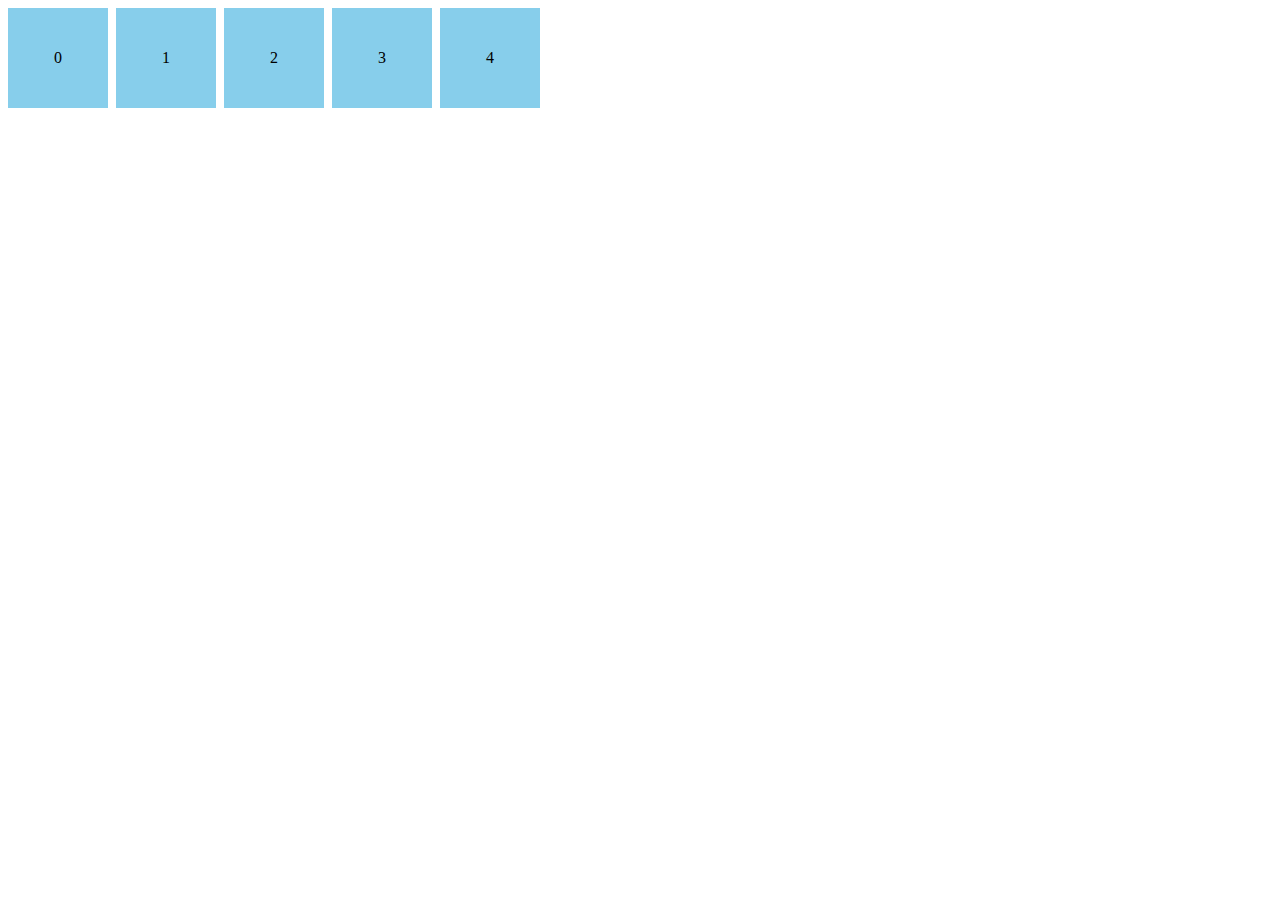
==== game.html @ d4e02e25 "test" ====
<!DOCTYPE html>
<html lang="ja">
<head>
    <meta charset="UTF-8">
    <meta name="viewport" content="width=device-width, initial-scale=1.0">
    <meta http-equiv="X-UA-Compatible" content="ie=edge">
    <title>サンプルゲーム</title>
    <style>
        body {
            display: flex;
            flex-wrap: wrap;
        }
        .box {
            width: 100px;
            height: 100px;
            background-color: skyblue;
            margin: 0 8px 8px 0;
            cursor: pointer;
            line-height: 100px;
            text-align: center;
            transition: .8s;
        }
        .circle {
            border-radius: 50%;
            background-color: pink;
            transform: rotate(360deg);
        }
    </style>
</head>
<body>
    <!-- <div class="box" id="target1"></div>
    <div class="box" id="target2"></div>
    <div class="box" id="target3"></div> -->
    <script>
        'use strict';
        const num = 5;
        const hit = Math.floor(Math.random() * num);

        for (let i = 0; i < num; i++) {
            const div = document.createElement('div');
            div.classList.add('box');
            div.textContent = i;

            document.body.appendChild(div);
        }
        
        // for (let i = 0; i < 100; i++) {
        // const div = document.createElement('div');
        // div.classList.add("box");
        // div.textContent = i + 1;

        // div.addEventListener('click', () => {
        //     div.classList.toggle('circle');
        // });

        // document.body.appendChild(div);
        // }

        // const target1 = document.getElementById('target1');
        // const target2 = document.getElementById('target2');
        // const target3 = document.getElementById('target3');

        // target1.addEventListener('click', () => {
        //     target1.classList.toggle('circle');
        // });
        // target2.addEventListener('click', () => {
        //     target2.classList.toggle('circle');
        // });
        // target3.addEventListener('click', () => {
        //     target3.classList.toggle('circle');
        // });
    </script>
</body>
</html>
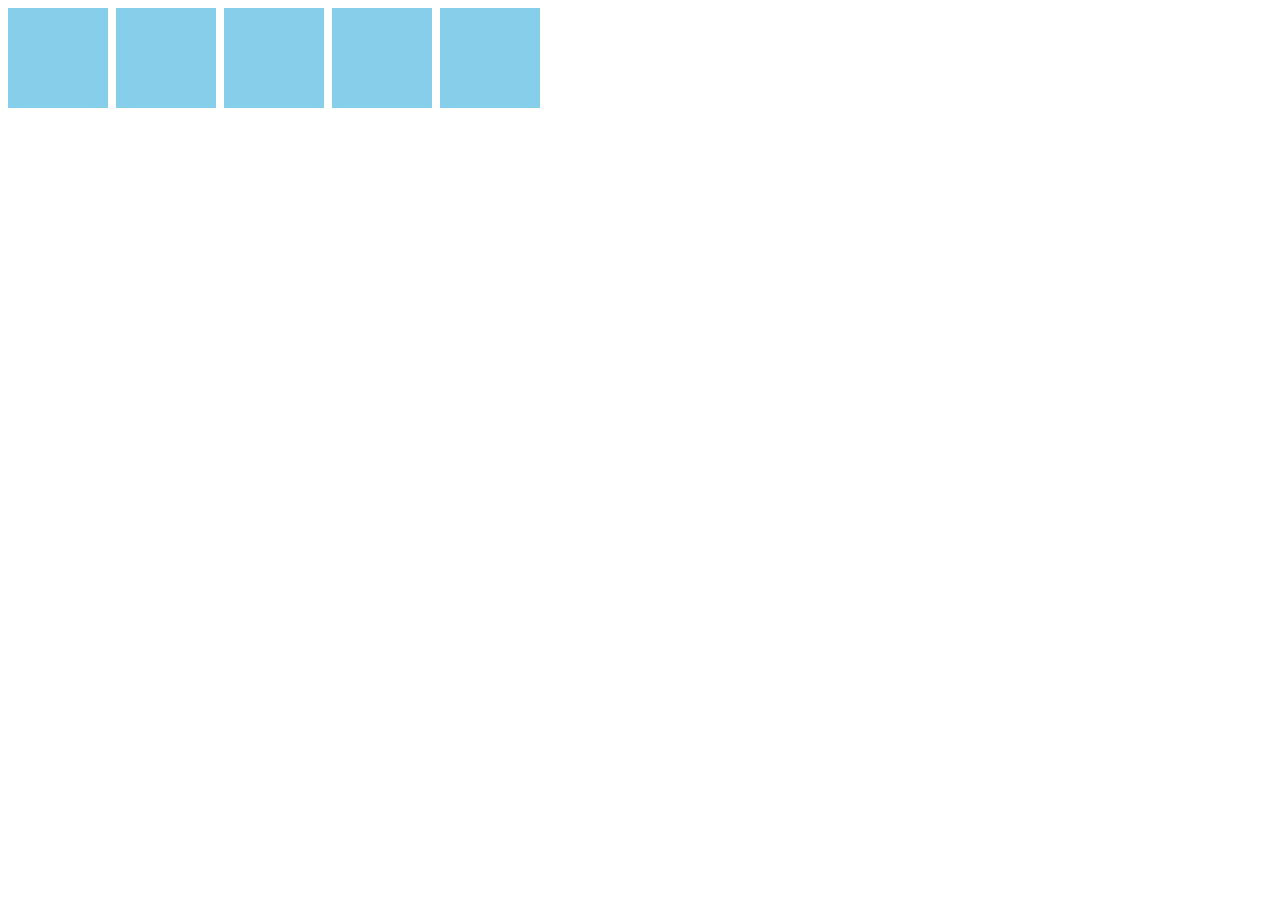
==== commit c663417a: "test" ====
--- a/game.html
+++ b/game.html
@@ -20,10 +20,13 @@
             text-align: center;
             transition: .8s;
         }
-        .circle {
+        .hit {
             border-radius: 50%;
             background-color: pink;
             transform: rotate(360deg);
+        }
+        .lose {
+            transform: scale(0.9);
         }
     </style>
 </head>
@@ -39,7 +42,17 @@
         for (let i = 0; i < num; i++) {
             const div = document.createElement('div');
             div.classList.add('box');
-            div.textContent = i;
+            // div.textContent = i;
+
+            div.addEventListener('click', () => {
+                if (i === hit) {
+                    div.textContent = '当たり！';
+                    div.classList.add('hit');
+                } else {
+                    div.textContent = 'はずれ！';
+                    div.classList.add('lose');
+                }
+            })
 
             document.body.appendChild(div);
         }
